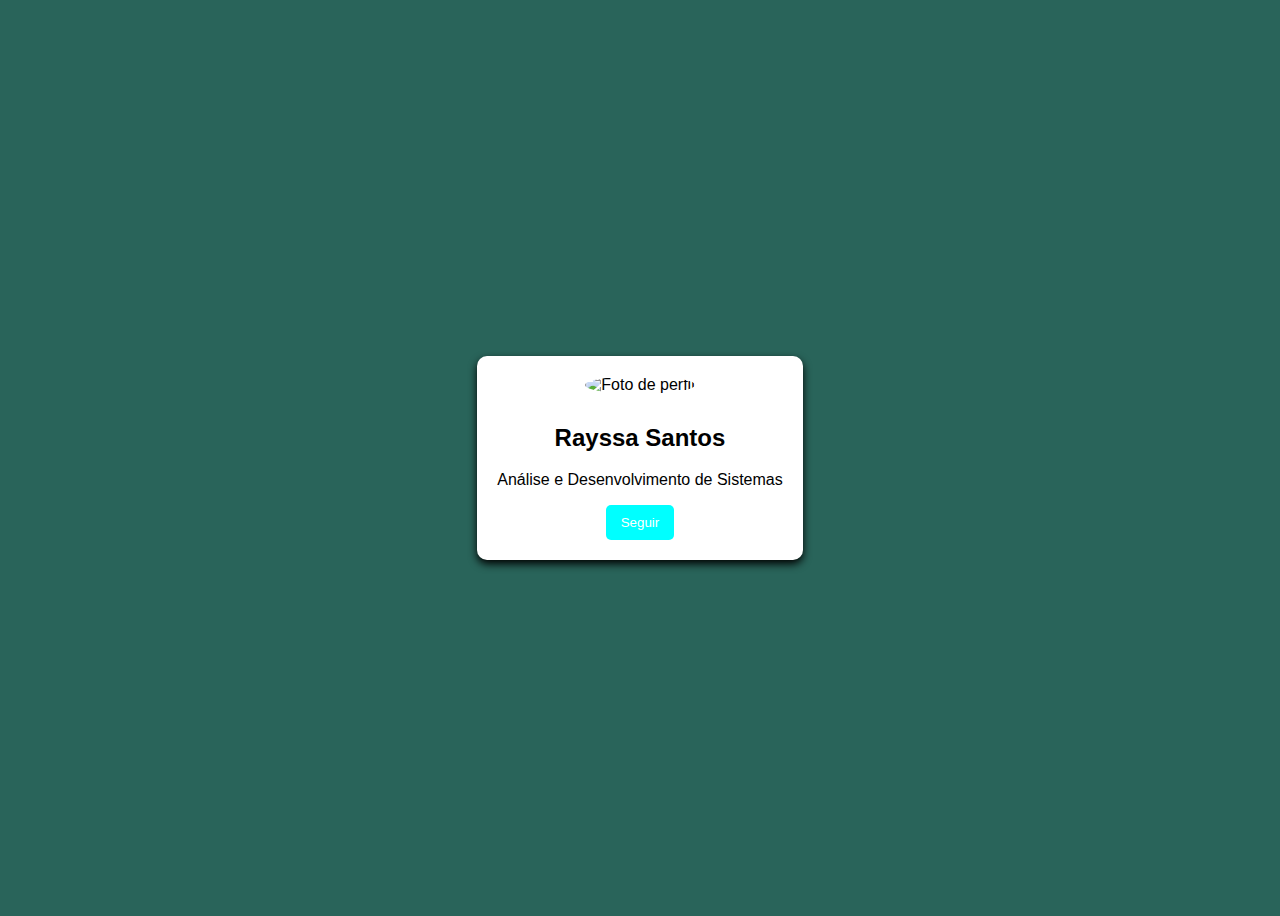
==== index.html @ 914bcda3 "Meu primeiro programa web" ====
<!DOCTYPE html>
<html lang="pt-br">
<head>
    <!--utf-8 Sistema de codificação do portugues-->

     <meta charset="UTF-8"> 
     <!-- a largura da pagina será a largura do dispositivo-->

     <meta name="viewport" content="width=device-width, initial-scale=1.0">
     <title>Profile Card</title>
     <link rel="stylesheet" href="css/styless.css">
     <script src="css/js/scripts.js"> </script>
        
    </head>
    <body>
        <div class="card">
             <img class= "image" src="https://placehold.co/150" alt="Foto de perfil"/>
             <h2> Rayssa Santos </h2>
             <p> Análise e Desenvolvimento de Sistemas </p>
             <button onclick="seguir()"> Seguir </button>
        </div>
    </body>
</html>
---- css/styless.css ----
body{
    font-family: Arial, sans-serif;
    background-color: #29645a;
/* Usa o modelo FlaxBox, conceito de caixa*/
    display: flex; 
    align-items: center; /* centraliza verticalmente */
    justify-content: center; /* centraliza horizontalmente */
    height: 100vh;/* define a altura da tela - 100% */
}
.card{
    background-color: white;
    padding: 20px;
    border-radius: 10px;
    box-shadow: 0 4px 8px rgb(0, 0, 0);
    text-align: center;
}
button{
    background-color: aqua;
    color: white;
    border: none;
    padding: 10px 15px; /*10px é superior e inferior e 15px é esquerda e direita */
    border-radius: 5px; /*borda*/
    cursor: pointer; /* ponteiro do mouse*/
}
button:hover {
    background-color: #1f302d;
}


.image{
    border-radius: 50%;
    width: 130px; 
    height: 130px;
    margin-bottom: 10px;
}
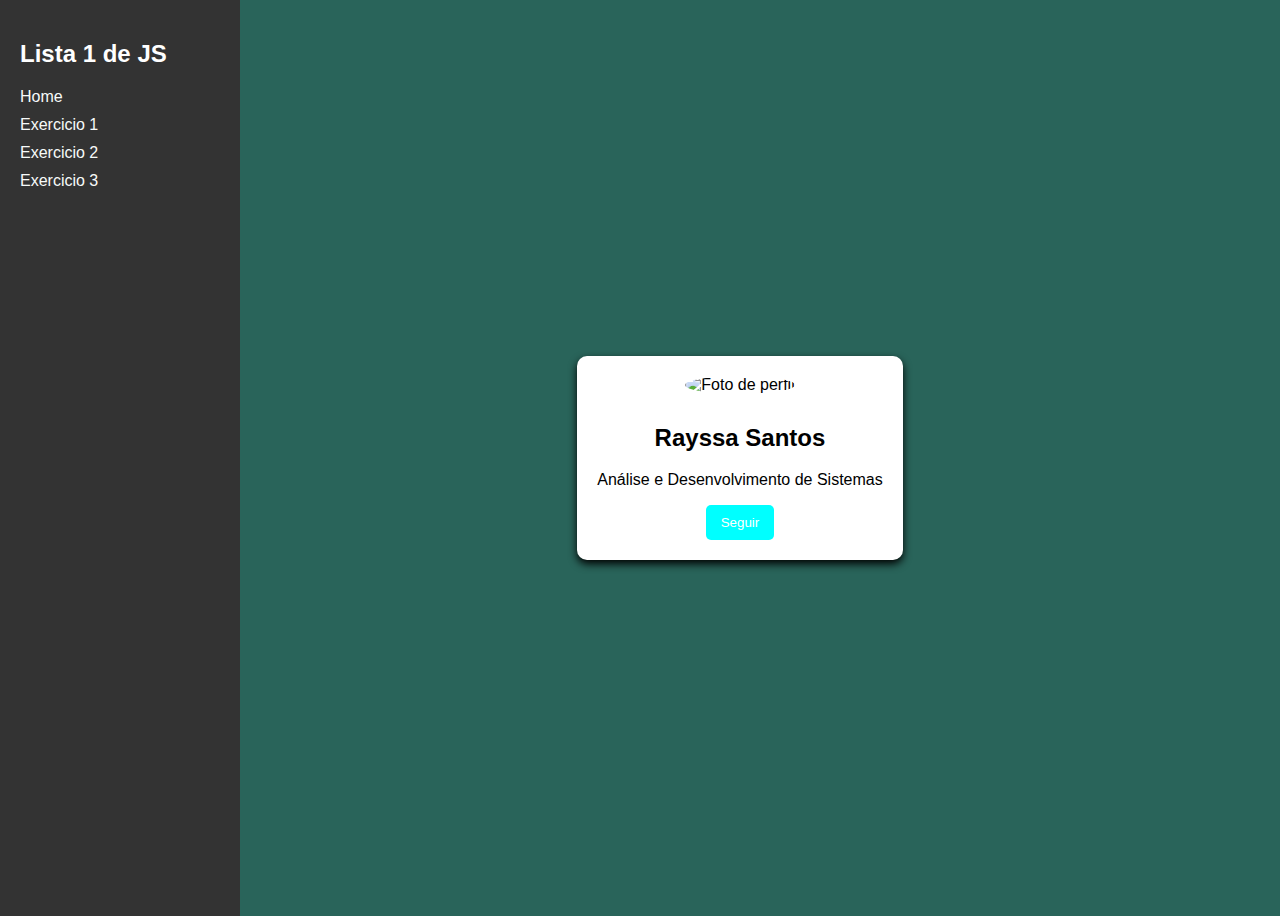
==== commit 5a935119: "index com menu" ====
--- a/index.html
+++ b/index.html
@@ -13,11 +13,22 @@
         
     </head>
     <body>
-        <div class="card">
-             <img class= "image" src="https://placehold.co/150" alt="Foto de perfil"/>
-             <h2> Rayssa Santos </h2>
-             <p> Análise e Desenvolvimento de Sistemas </p>
-             <button onclick="seguir()"> Seguir </button>
-        </div>
-    </body>
-</html>+        <div class="sidebar">
+            <h2> Lista 1 de JS </h2>
+            <ul>
+                <li> <a href="index.html"> Home </a> </li>
+                <li> <a href="exercicio1.html" >Exercicio 1 </a> </li>
+                <li> <a href="exercicio2.html"> Exercicio 2 </a> </li>
+                <li> <a href="exercicio3.html"> Exercicio 3</a> </li>
+            </ul>
+                </div>
+            <div class="container">
+            <div class="card">
+                <img class= "image" src="https://placehold.co/150" alt="Foto de perfil"/>
+                <h2> Rayssa Santos </h2>
+                <p> Análise e Desenvolvimento de Sistemas </p>
+                <button onclick="seguir()"> Seguir </button>
+            </div>
+            <div>
+        </body>
+    </html>--- a/css/styless.css
+++ b/css/styless.css
@@ -32,4 +32,38 @@
     width: 130px; 
     height: 130px;
     margin-bottom: 10px;
+}
+.sidebar{
+    width: 200px;
+    height: 100vh;
+    background: #333;
+    color: white;
+    padding: 20px;
+    position: fixed;
+    left: 0;
+    top: 0;
+}
+.sidebar ul{
+    list-style: none;
+    padding: 0;
+}
+.sidebar ul li{
+    /*20px acima e abaixo opx a direita e esquerda*/
+    margin: 10px 0;
+}
+.sidebar ul li a{
+color: #f7faf9;
+text-decoration: none;
+cursor: pointer;
+}
+.container{
+     /*capacidade de um elemento crescer */
+
+    flex-grow: 1;
+    padding: 20PX;
+    margin-left: 200px;
+    display: flex;
+    justify-content: center;
+    align-items: center;
+
 }